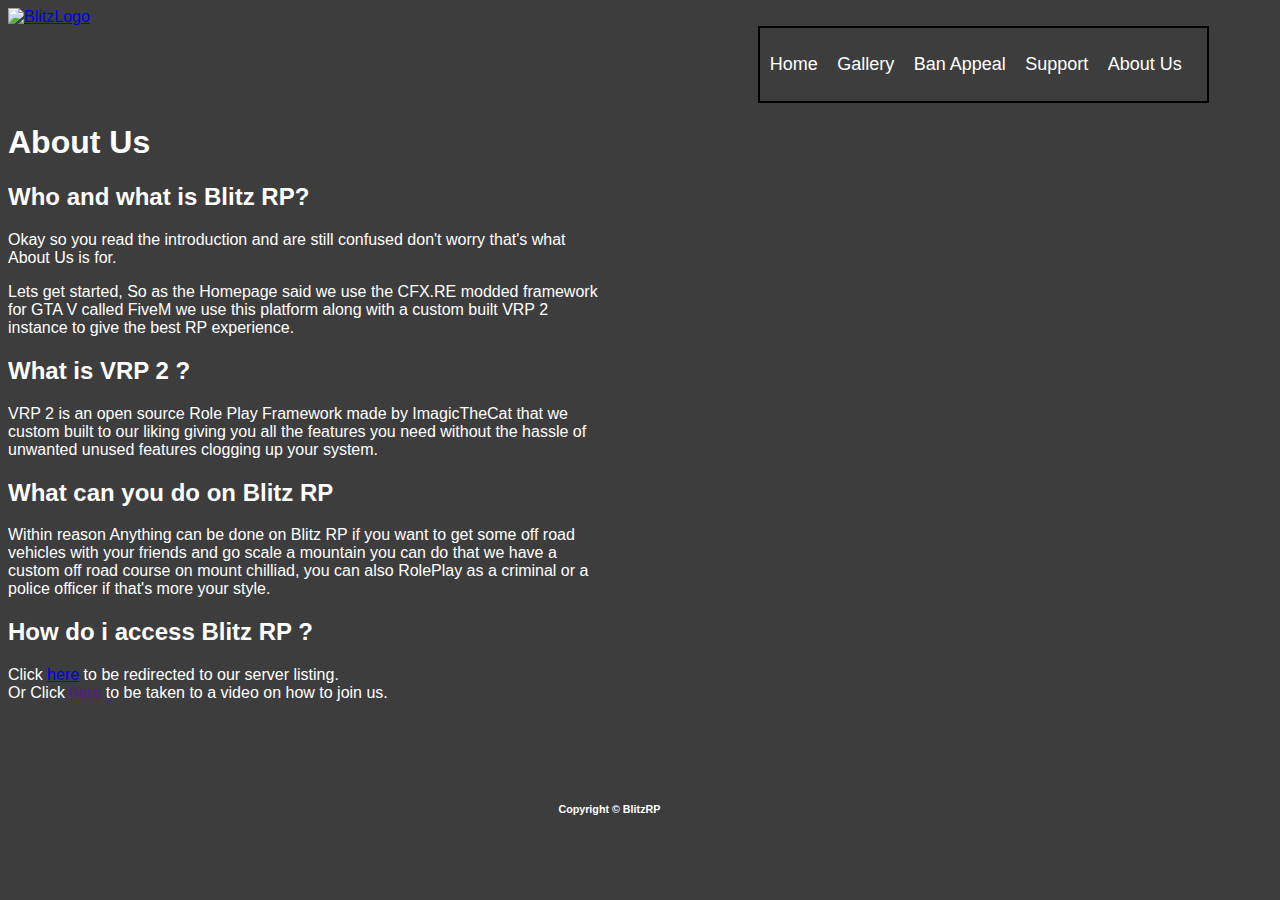
==== aboutus.html @ cb5b6edb "Add files via upload" ====
<!DOCTYPE html>
<html lang="en">
<head>
    <meta charset="UTF-8">
    <meta http-equiv="X-UA-Compatible" content="IE=edge">
    <meta name="viewport" content="width=device-width, initial-scale=1.0">
    <link rel="stylesheet" type="text/css" href="style.css">
    <title>Blitz RP About Us</title>
</head>
<body>
    <header id="header">
        <div class="container">
            <div id="blitzrp">
                <a href="index.html"><img src="images/BlitzLogo.png" alt="BlitzLogo"></a>
            </div>
            <nav id="navbar">
                <ul>
                    <li><a href="index.html">Home</a></li>
                    <li><a href="gallery.html">Gallery</a></li>
                    <li><a href="ban.html">Ban Appeal</a></li>
                    <li><a href="support.html">Support</a></li>
                    <li><a href="aboutus.html">About Us</a></li>
                    
                </ul>
            </nav>
        </div>
    </header>
    <div class="container">
        <div id="aboutusleft">
            <div id="altext">
                <h1>About Us</h1>
                <h2>Who and what is Blitz RP?</h2>
                <div>
                    <div>
                        <p>Okay so you read the introduction and are still confused don't worry that's what About Us is for.</p>
                        <p>
                            Lets get started, So as the Homepage said we use the CFX.RE modded framework for GTA V called FiveM we use this platform along with a custom built VRP 2 instance to give the best RP experience.
                        </p>
                    </div>
                    <div>
                        <h2>What is VRP 2 ?</h2>
                        <p>
                            VRP 2 is an open source Role Play Framework made by ImagicTheCat that we custom built to our liking giving you all the features you need without the hassle of unwanted unused features clogging up your system.
                        </p>
                    </div>
                    <div>
                        <h2>What can you do on Blitz RP</h2>
                        <p>
                            Within reason Anything can be done on Blitz RP if you want to get some off road vehicles with your friends and go scale a mountain you can do that we have a custom off road course on mount chilliad, you can also RolePlay as a criminal or a police officer if that's more your style. 
                        </p>
                    </div>
                    <div>
                        <h2>How do i access Blitz RP ?</h2>
                        <p>
                            Click <a href="https://servers.fivem.net/servers/detail/kpvvqa" target=_blank>here</a> to be redirected to our server listing.
                            <br>
                            Or Click  <a href="">here</a> to be taken to a video on how to join us. 
                        </p>
                    </div>
                </div>
            </div>
        </div>
    </div>

    <footer id="footer">
        <div class="container">
            <h6>Copyright &copy BlitzRP</h6>
        </div>
    </footer>
</body>
</html>
---- style.css ----
*{
    box-sizing: border-box;

}
body{
    background-color: #3d3d3d;
    background-image: url(images/37.jpg);
    background-repeat: no-repeat;
    background-attachment: fixed;
    background-size: cover;
    background-position: center;
    
}
.container{
    width: 95%;
    font-family: Arial, Helvetica, sans-serif;
    color: #fff;
    overflow: hidden;

}

#blitzrp img{
    height: 50px;

}


#whatis{
    float: left;
    max-width: 50%;
}

#navbar{
    color: #fff;
    float: right;
    margin: auto;
    border: solid 2px black;
    padding: 10px 10px;
}

#navbar ul {
    padding: 0;
    list-style: none;
}


#navbar li{
    display: inline;

}
#navbar a{
    color: #fff;
    text-decoration: none;
    font-size: 18px;
    padding-right: 15px;
}





.row{
    display: flex;
    flex-wrap: wrap;
    padding: 0 4px;
}

.column{
    flex: 25%;
    max-width: 25%;
    padding: 0 4px;
}

.column img{
    margin-top: 8px;
    vertical-align: middle;
    width: 100%;
    border: 2px black solid;
}

@media screen and (max-width: 800px){
    .column{
        flex: 50%;
        max-width: 50%;
    }
}

@media screen and (max-width: 600px){
    .column{
        flex: 100%;
        max-width: 100%;
    }
}

#gallstart{
    text-align: center;
}

#gallend{
    text-align: center;
}


.form {
    font-family: Arial, Helvetica, sans-serif;
    color: #fff;
    overflow: hidden;
    width: 50%;
    clear: both;
}

.form input {
    width: 100%;
    clear: both;
    background-color: #3d3d3d;
    color: #fff;
}

.form textarea {
    width: 100%;
    clear: both;
    background-color: #3d3d3d;
    color: #fff;
}

::placeholder{
    color: #fff;
}


#footer{
    text-align:center ;
    position: relative;
    padding: 20px;
    margin-top: 40px;
}

#banaside{
    float: right;
    text-align: center;
    max-width: 50%;
    
}

#aboutusleft{
    max-width: 50%;
    background-color: #3d3d3d;
}
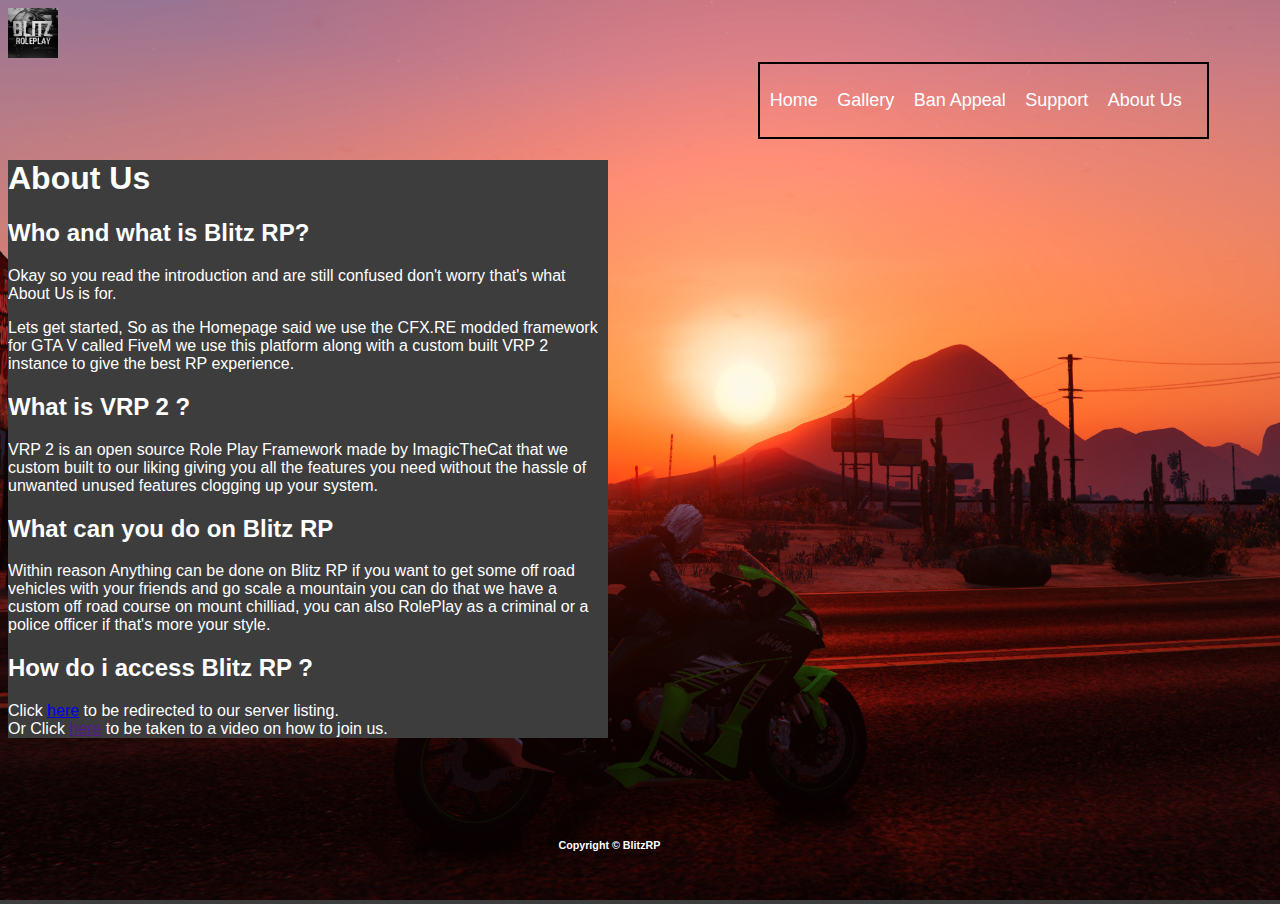
==== commit 163c8767: "Added logo on address bar" ====
--- a/aboutus.html
+++ b/aboutus.html
@@ -5,6 +5,7 @@
     <meta http-equiv="X-UA-Compatible" content="IE=edge">
     <meta name="viewport" content="width=device-width, initial-scale=1.0">
     <link rel="stylesheet" type="text/css" href="style.css">
+    <link rel="shortcut icon" type="image/png" href="images/BlitzLogo.png"/>
     <title>Blitz RP About Us</title>
 </head>
 <body>
